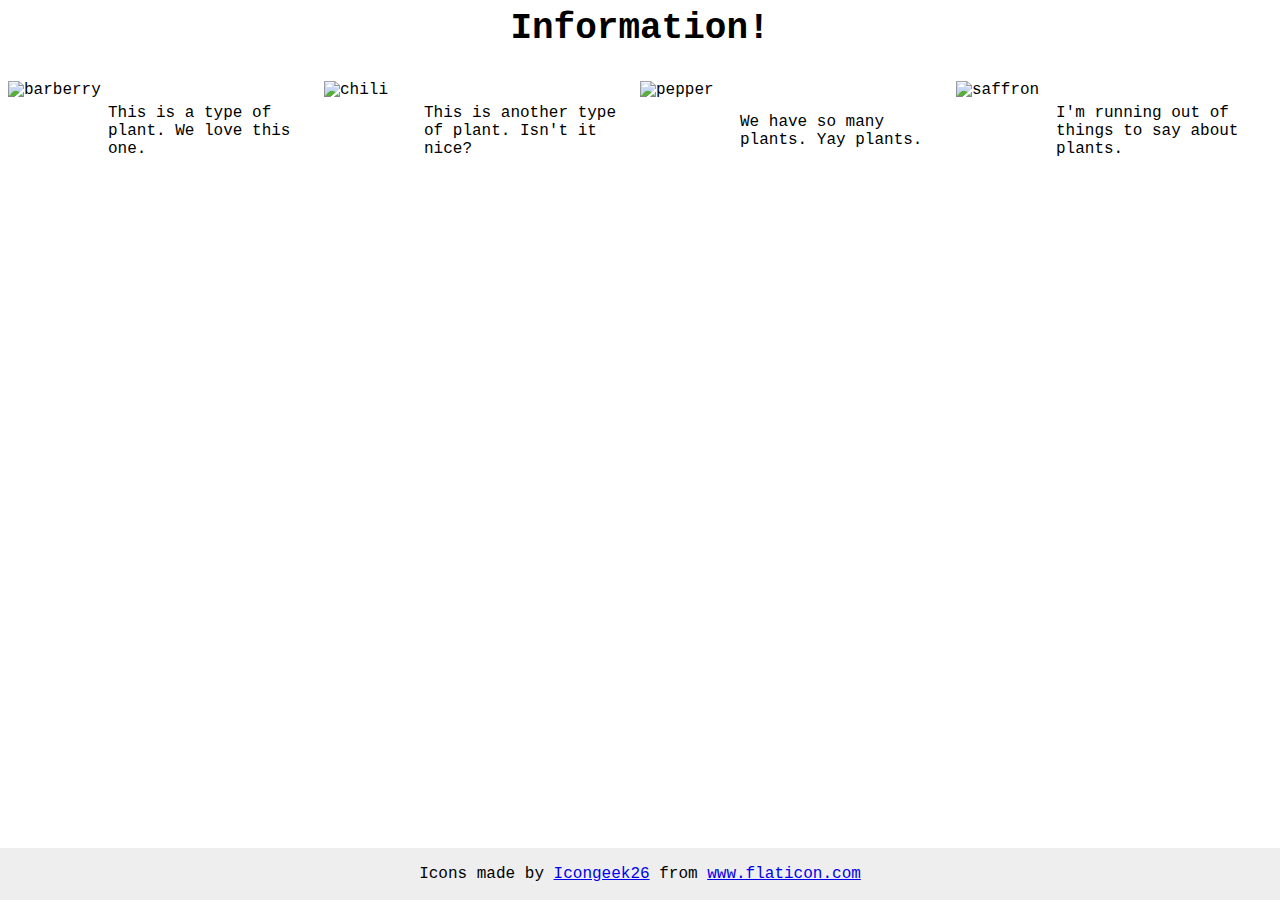
==== foundations/flex/04-flex-information/index.html @ 4f705148 "feat: started the layout for the page" ====
<!DOCTYPE html>
<html lang="en">
  <head>
    <meta charset="UTF-8">
    <meta http-equiv="X-UA-Compatible" content="IE=edge">
    <meta name="viewport" content="width=device-width, initial-scale=1.0">
    <title>Information</title>
    <link rel="stylesheet" href="style.css">
  </head>
  <body>
    <div class="title">Information!</div>
    
    <div class="container">
    <img src="./images/barberry.png" alt="barberry">
    <div class="text">This is a type of plant. We love this one.</div>

    <img src="./images/chilli.png" alt="chili">
    <div class="text">This is another type of plant. Isn't it nice?</div>

    <img src="./images/pepper.png" alt="pepper">
    <div class="text">We have so many plants. Yay plants.</div>

    <img src="./images/saffron.png" alt="saffron">
    <div class="text">I'm running out of things to say about plants.</div>
    </div>
    <!-- disregard this section, it's here to give attribution to the creator of these icons -->
    <div class="footer">
      <div>Icons made by <a href="https://www.flaticon.com/authors/icongeek26" title="Icongeek26">Icongeek26</a> from <a href="https://www.flaticon.com/" title="Flaticon">www.flaticon.com</a></div>
    </div>
  </body>
</html>
---- foundations/flex/04-flex-information/style.css ----
body {
  font-family: 'Courier New', Courier, monospace;
}

.container {
  display: flex;
  align-items: center;
  flex-wrap: wrap;
}

img {
  width: 100px;
  height: 100px;
  /* flex: 500px; */
}

.text {
  flex: 1;
}

.title {
  font-size: 36px;
  font-weight: 900;
  display: flex;
  justify-content: center;
  margin-bottom: 32px;
}







/* do not edit this footer */
.footer {
  position: fixed;
  bottom: 0;
  left: 0;
  right: 0;
  height: 52px;
  display: flex;
  align-items: center;
  justify-content: center;
  background: #eee;
}
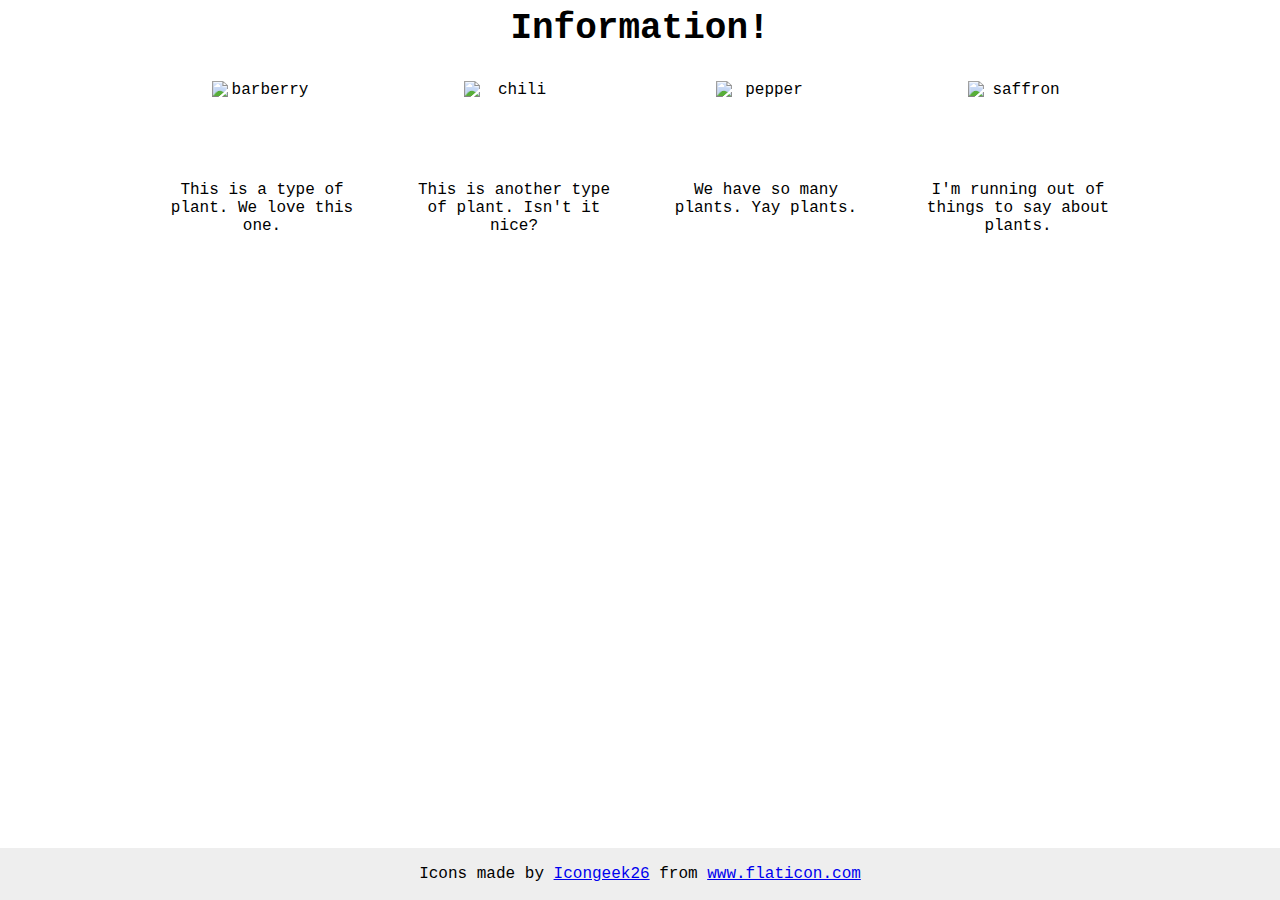
==== commit bed22f06: "feat: Fiexed the header postioning and made it flexable" ====
--- a/foundations/flex/04-flex-information/index.html
+++ b/foundations/flex/04-flex-information/index.html
@@ -7,22 +7,34 @@
     <title>Information</title>
     <link rel="stylesheet" href="style.css">
   </head>
+
   <body>
+
     <div class="title">Information!</div>
-    
+
     <div class="container">
-    <img src="./images/barberry.png" alt="barberry">
-    <div class="text">This is a type of plant. We love this one.</div>
+      
+      <div class="card">
+        <img src="./images/barberry.png" alt="barberry">
+        <div class="text">This is a type of plant. We love this one.</div>
+    </div>
+      <div class="card">
+        <img src="./images/chilli.png" alt="chili">
+        <div class="text">This is another type of plant. Isn't it nice?</div>
+      </div>
+      
+      <div class="card">
+        <img src="./images/pepper.png" alt="pepper">
+        <div class="text">We have so many plants. Yay plants.</div>
+      </div>
 
-    <img src="./images/chilli.png" alt="chili">
-    <div class="text">This is another type of plant. Isn't it nice?</div>
+      <div class="card">
+        <img src="./images/saffron.png" alt="saffron">
+        <div class="text">I'm running out of things to say about plants.</div>
+      </div>
 
-    <img src="./images/pepper.png" alt="pepper">
-    <div class="text">We have so many plants. Yay plants.</div>
+    </div>
 
-    <img src="./images/saffron.png" alt="saffron">
-    <div class="text">I'm running out of things to say about plants.</div>
-    </div>
     <!-- disregard this section, it's here to give attribution to the creator of these icons -->
     <div class="footer">
       <div>Icons made by <a href="https://www.flaticon.com/authors/icongeek26" title="Icongeek26">Icongeek26</a> from <a href="https://www.flaticon.com/" title="Flaticon">www.flaticon.com</a></div>
--- a/foundations/flex/04-flex-information/style.css
+++ b/foundations/flex/04-flex-information/style.css
@@ -1,21 +1,16 @@
 body {
-  font-family: 'Courier New', Courier, monospace;
-}
+  font-family: 'Courier New', Courier, monospace;}
 
-.container {
-  display: flex;
-  align-items: center;
-  flex-wrap: wrap;
-}
+
+
+
+
 
 img {
   width: 100px;
   height: 100px;
-  /* flex: 500px; */
-}
-
-.text {
-  flex: 1;
+  /* margin-left: auto;
+  margin-right: auto; */
 }
 
 .title {
@@ -25,6 +20,23 @@
   justify-content: center;
   margin-bottom: 32px;
 }
+
+.container {
+  display: flex;
+  justify-content: center;
+  gap: 52px;
+}
+
+.card {
+  display: flex;
+  flex-direction: column;
+  align-items: center;
+  width: 200px;
+  text-align: center;
+}
+
+
+
 
 
 
